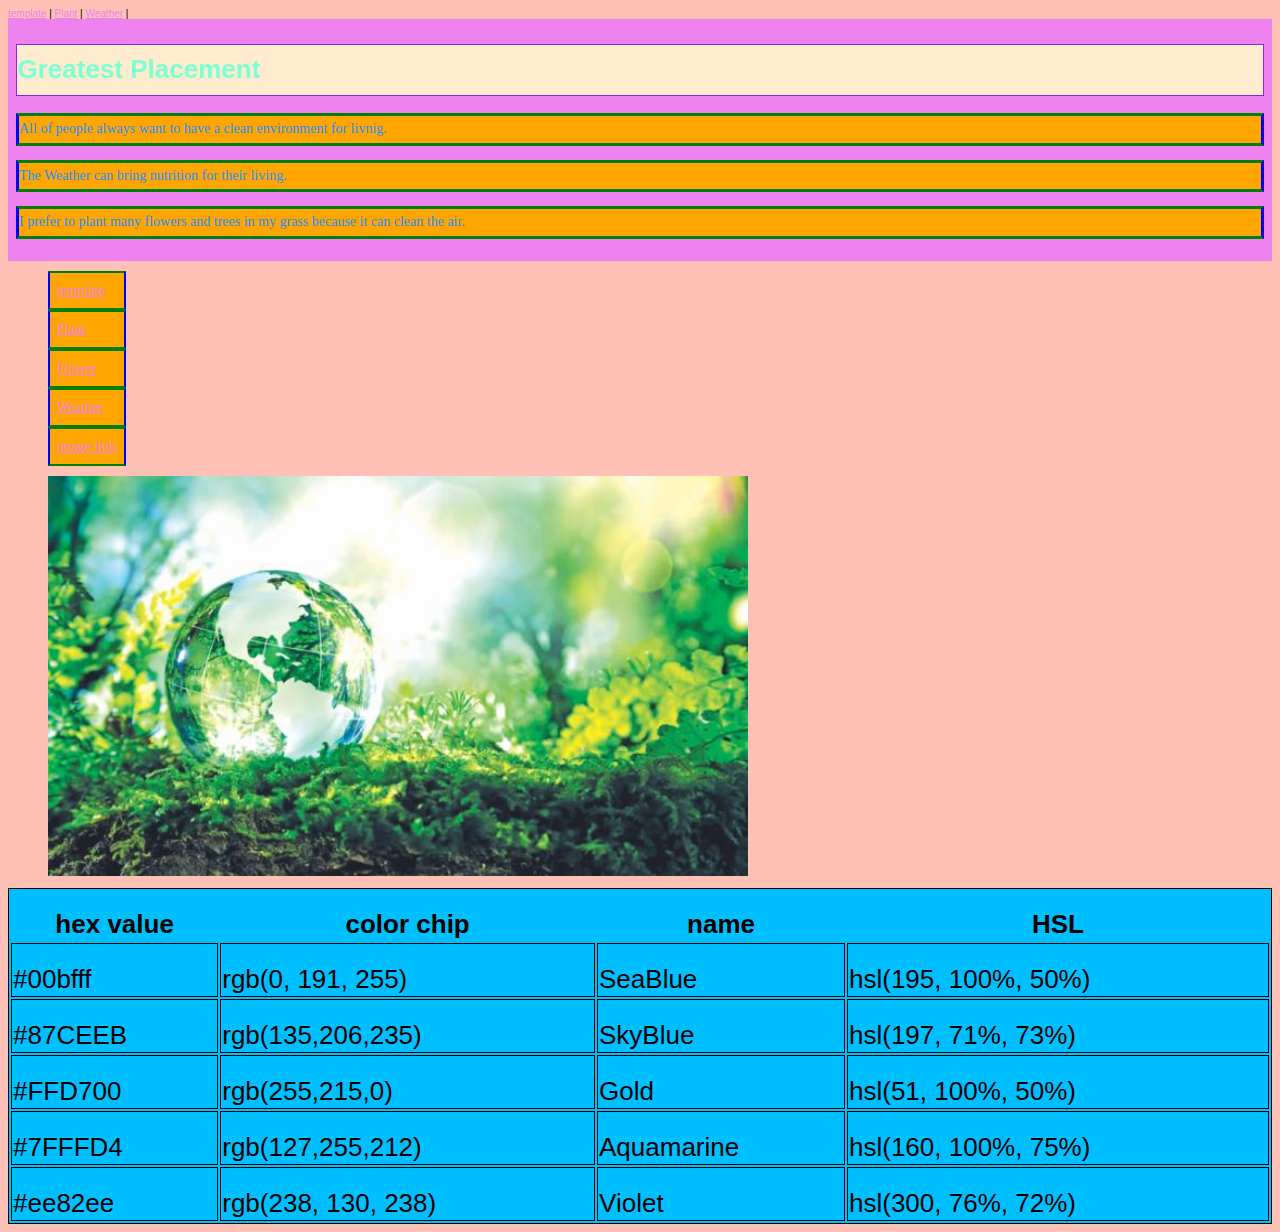
==== index.html @ 3608e899 "Add files via upload" ====
<!DOCTYPE html>
<html>
<head>
<title>Pretty Environment</title>
<link href="styles/style.css" rel="stylesheet">
<meta name="keywords" content="HTML,CSS,JavaScript">
<meta name="author" content="Zishan He">
</head>

<style>    
    article {
      float: left;
      padding: 20px;
      width: 70%;
      background-color: #f1f1f1;
      height: 300px; /* only for demonstration, should be removed */
    }
</style>

<body>
    <nav>
        <a href="template.html">template</a> |
        <a href="Plant.html">Plant</a> |
        <a href="Weather.html">Weather</a> |
    </nav>
<footer>
<header>
<h1>Greatest Placement</h1>
<p>All of people always want to have a clean environment for livnig.</p>
<p>The Weather can bring nutrition for their living.</p>
<p>I prefer to plant many flowers and trees in my grass because it can clean the air.</p>
</header>
</footer>
<section>
    <ul>
    <li><a href="template.html">template</a></li>
    <li><a href="Plant.html">Plant</a></li>
    <li><a href="Flower.html">Flower</a></li>
    <li><a href="Weather.html">Weather</a></li>
    <li><a href="http://www.businessworld.in/article/Budget-2019-To-Mitigate-Environmental-Issues-Govt-Should-Have-Proper-Fund-Allocation/02-07-2019-172679/">image link</a></li>
    </ul>
</section>

<figure>
    <img src="images/10.jpg" alt="Pretty environment" width="700" height="400">
</figure>

<table style="width:100%">
    <tr>
        <th>hex value</th>
        <th>color chip</th> 
        <th>name</th>
        <th>HSL</th>
    </tr>
    <tr>
        <td>#00bfff</td>
        <td>rgb(0, 191, 255)</td> 
        <td>SeaBlue</td>
        <td>hsl(195, 100%, 50%)</td>
    </tr>
    <tr>
        <td>#87CEEB</td>
        <td>rgb(135,206,235)</td> 
        <td>SkyBlue</td>
        <td>hsl(197, 71%, 73%)</td>
    </tr>
    <tr>
        <td>#FFD700</td>
        <td>rgb(255,215,0)</td> 
        <td>Gold</td>
        <td>hsl(51, 100%, 50%)</td>
    </tr>
    <tr>
        <td>#7FFFD4</td>
        <td>rgb(127,255,212)</td> 
        <td>Aquamarine</td>
        <td>hsl(160, 100%, 75%)</td>
    </tr>
    <tr>
        <td>#ee82ee</td>
        <td>rgb(238, 130, 238)</td> 
        <td>Violet</td>
        <td>hsl(300, 76%, 72%)</td>
    </tr>
          
</table>

</body>
</html>
---- styles/style.css ----
html { 
    font-size: 10px; 
    font-family: Helvetica, Arial, sans-serif;
   }
   
   header, main { padding: 8px;
                  line-height: 1.9;
                  display: block;
                  background-color:Violet;
                  }
                  
   main {
       max-width: 50%;
       }
   
   h1 { 
       font-size: 2.6rem; 
       color: #7FFFD4 ;
       background-color: #FFEBCD;
       border: 1px solid #8A2BE2;
       }
   
   title，tr {
         border: 2px solid #FFD700 ;
         padding: .5em;
         list-style-type: none;
         margin: 0;
         width: 200px;
         background-color: #00BFFF;
       }
       p.dotted {border-style: dotted;
        border-style: solid;
        border-color: red yellow;
  }
  
.block,li {
    display: block;
    width: 60px;	
    border: 2px solid DodgerBlue;
    padding: .5em;
  }

  footer { 
    display: block;
  }
  
  ul, {
    display: flex;
    list-style: none;
    list-style-type: none;
    margin: 0;
    padding: 0;
    width: 60px;
  }
  
/* Middle column */
.column.middle {
  width: 50%;
}
/* Clear floats after the columns */
.row:after {
  content: "";
  display: table;
  clear: both;
}    
  
.box {
      background-color: #87CEEB;
    }
    
    h2 {
      background-color: black;
      color: rgb(255, 255, 255);
    }
    span {
      background-color: rgba(255,255,255,.5);
    } 

p,li {
  font-size: 1.4rem; 
  border-style: solid;
  border-color: green blue;
  color:  DodgerBlue ;
  font-family: verdana;
  background-color: rgb(255, 165, 0) ;
  }

p.ex1{
  color:rgb(255, 165, 0);
}

li { 
  line-height: 1.5; 
  }

body {
  background-color: rgba(255, 99, 71, 0.4);
  }

table, tr, td {
    border: 1px solid black;
    height: 50px;
    vertical-align: bottom;
    font-size: 2.6rem;
    background-color: #00BFFF;  
  }

div.relative {
  position: relative;
  width: 400px;
  height: 200px;
  border: 3px solid #73AD21;
} 

a:link { color: rgb(238, 130, 238); }

a:visited { color: #990073; }

a:hover { color: #cc3300; background-color: #87CEFA; text-decoration: none; }

a:active { color: #ebebe0; background-color: #cc3300; text-decoration: none; }
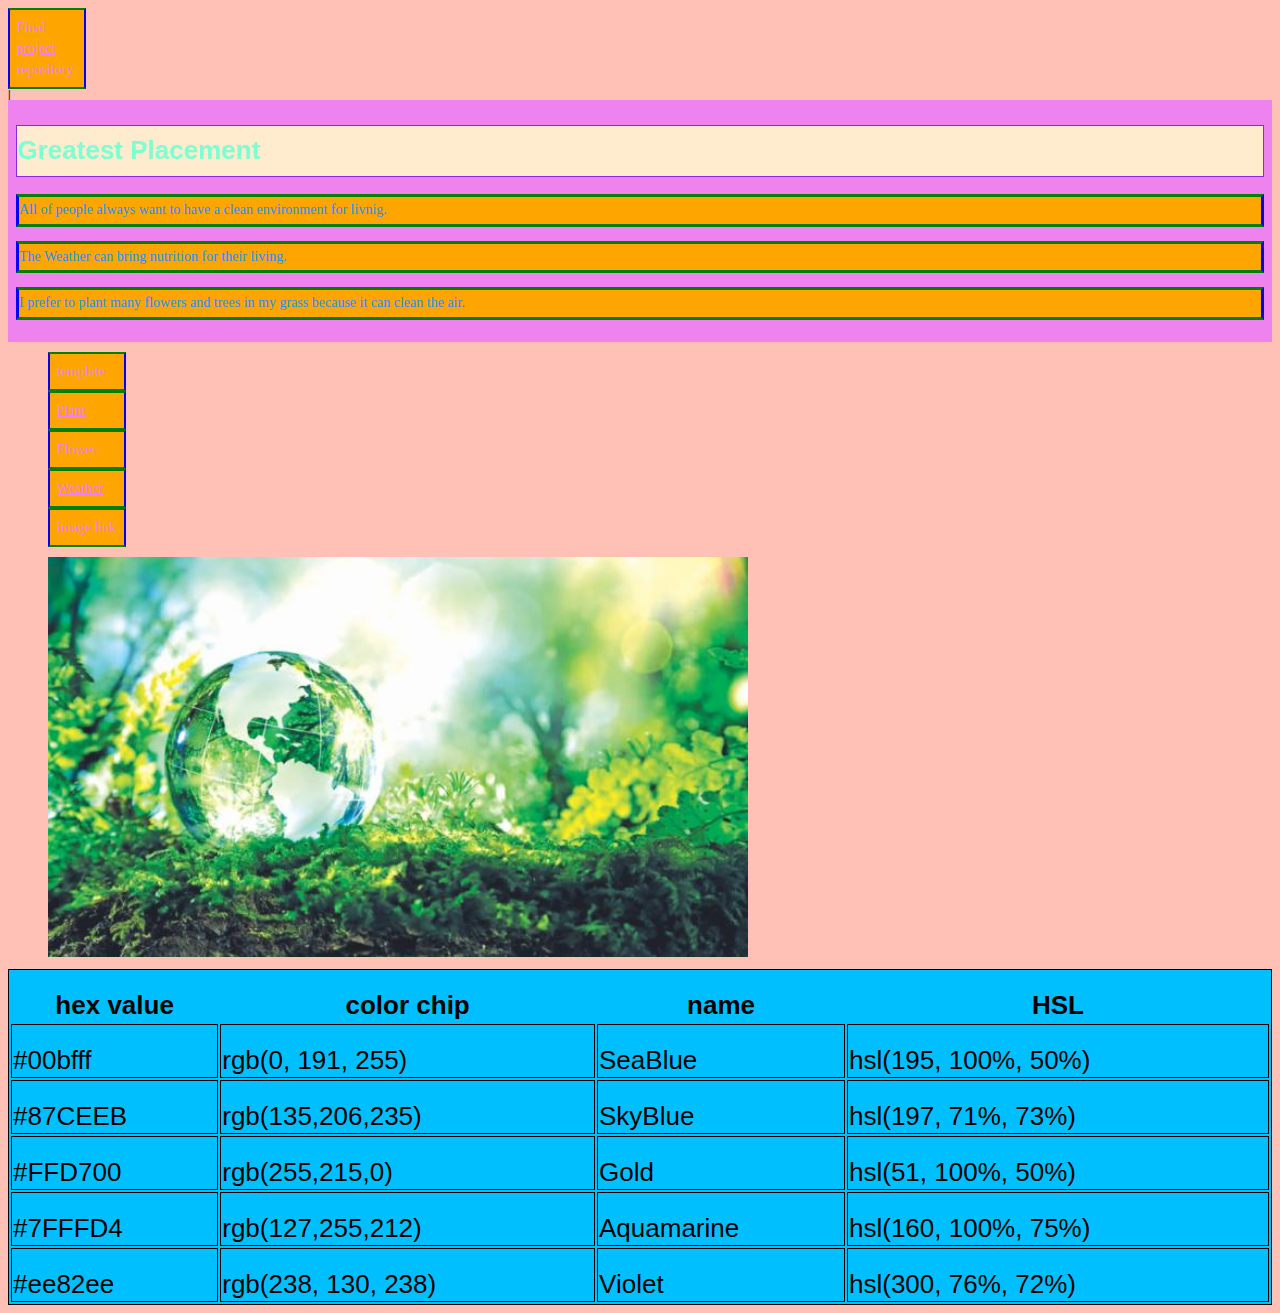
==== commit 680dca25: "Add files via upload" ====
--- a/index.html
+++ b/index.html
@@ -19,9 +19,7 @@
 
 <body>
     <nav>
-        <a href="template.html">template</a> |
-        <a href="Plant.html">Plant</a> |
-        <a href="Weather.html">Weather</a> |
+        <li><a href="https://github.com/Helen1479/FGHJ4567.github.io/issues/1">Final project repository</a></li> |
     </nav>
 <footer>
 <header>
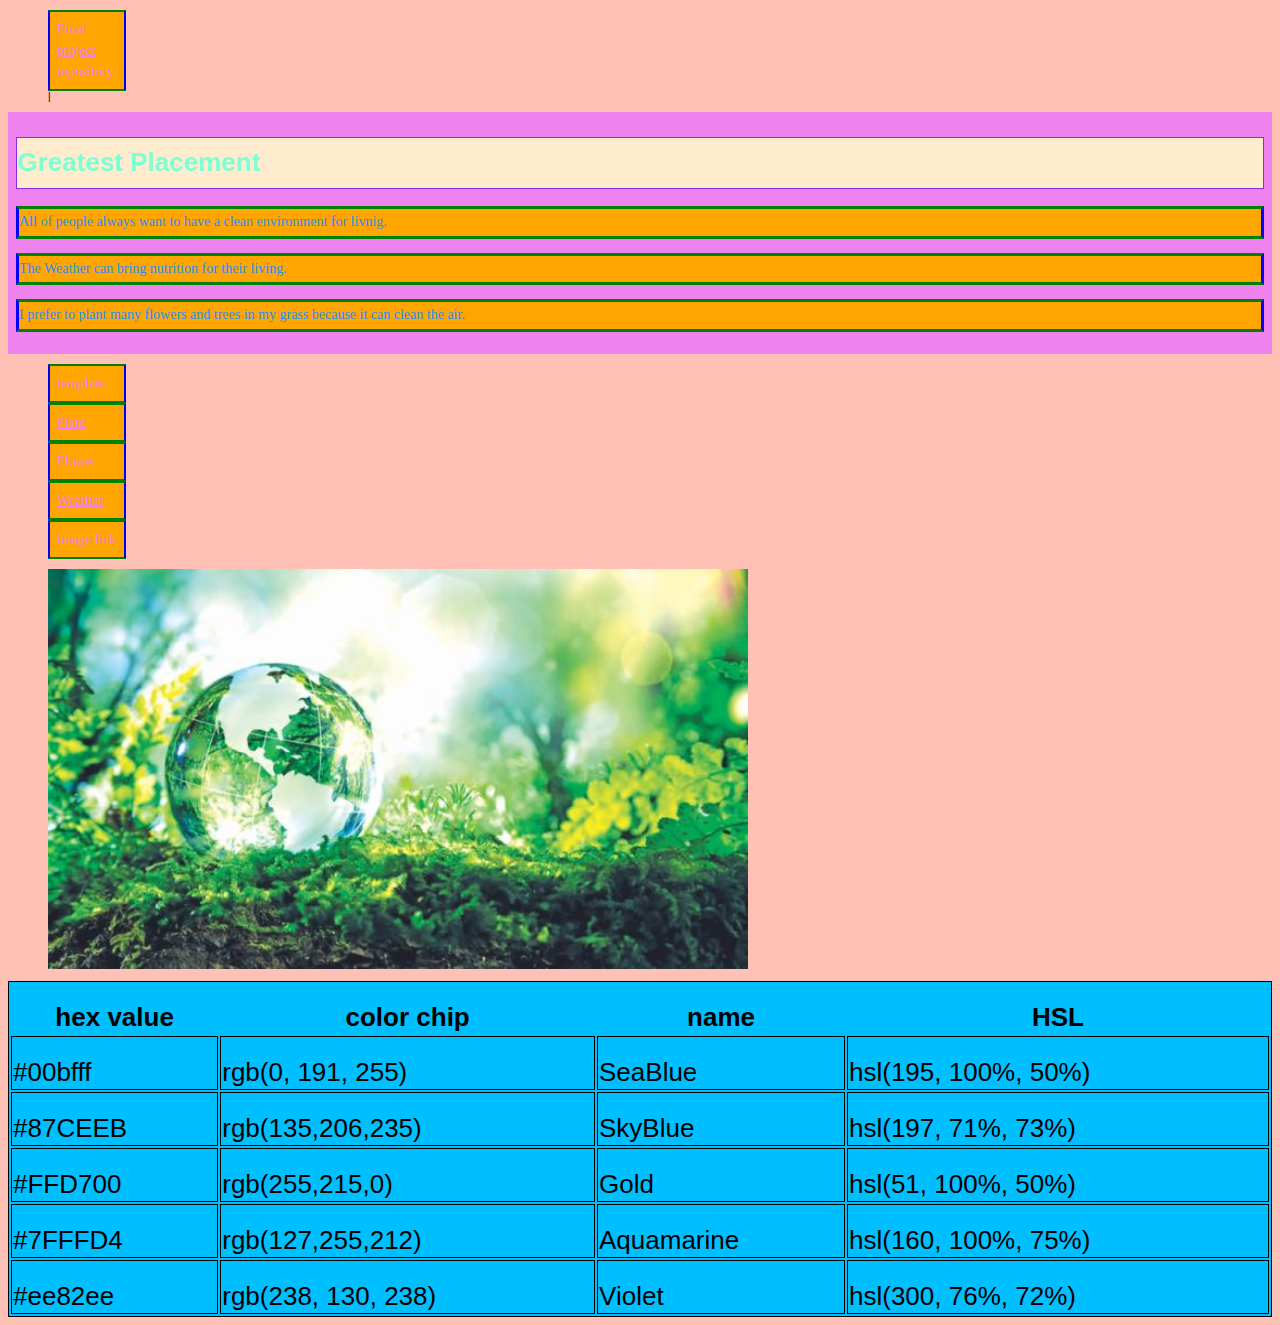
==== commit 98d65a71: "Add files via upload" ====
--- a/index.html
+++ b/index.html
@@ -19,7 +19,9 @@
 
 <body>
     <nav>
+        <ul>
         <li><a href="https://github.com/Helen1479/FGHJ4567.github.io/issues/1">Final project repository</a></li> |
+        </ul>
     </nav>
 <footer>
 <header>
--- a/styles/style.css
+++ b/styles/style.css
@@ -8,6 +8,9 @@
                   display: block;
                   background-color:Violet;
                   }
+  nav { 
+        display: block;
+       }
                   
    main {
        max-width: 50%;
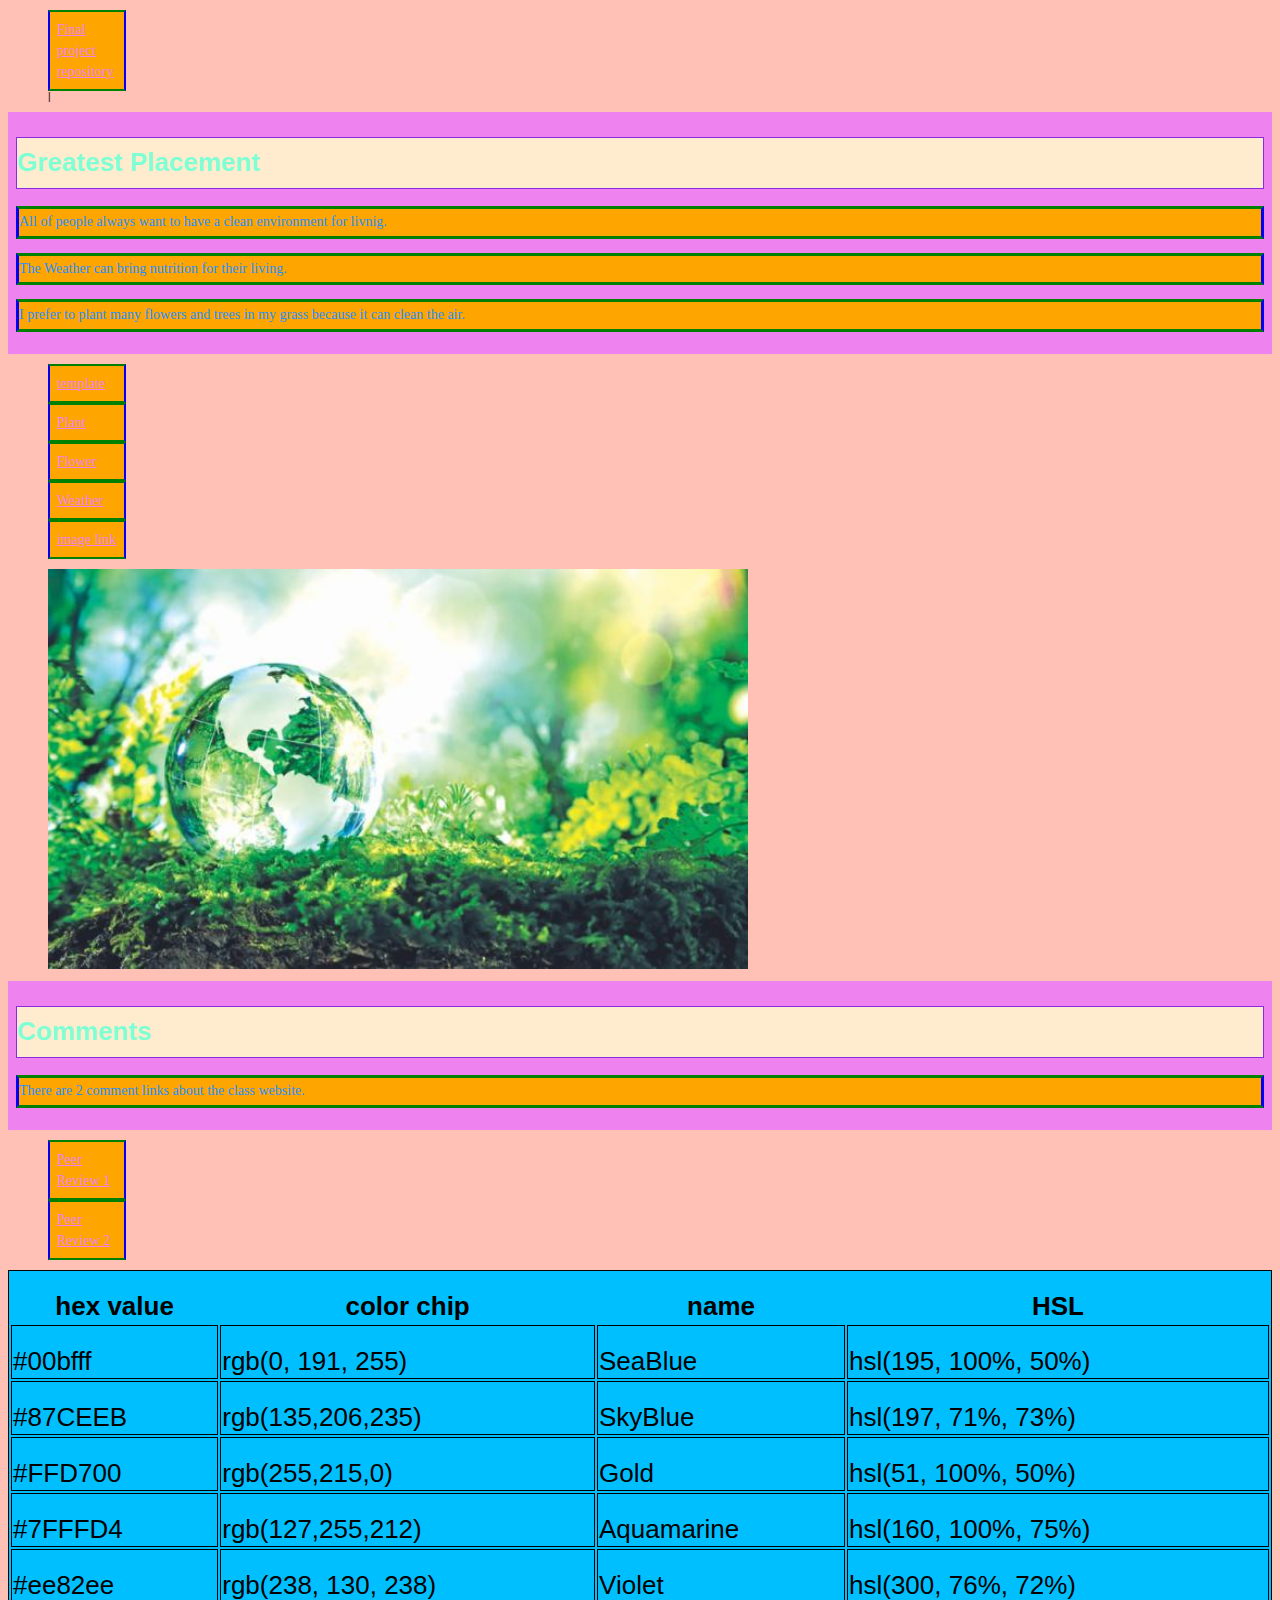
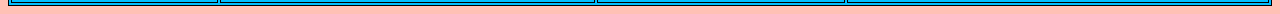
==== commit b9584828: "Add files via upload" ====
--- a/index.html
+++ b/index.html
@@ -44,7 +44,18 @@
 <figure>
     <img src="images/10.jpg" alt="Pretty environment" width="700" height="400">
 </figure>
-
+<footer>
+<header>
+<h1>Comments</h1>
+<p>There are 2 comment links about the class website.</p>
+</header>
+</footer>
+<section>
+    <ul>
+    <li><a href="https://github.com/palma4k/report/issues/1">Peer Review 1</a></li>
+    <li><a href="https://github.com/ablundell432/andrea-blundell.github.io/issues/1">Peer Review 2</a></li>
+    </ul>
+</section>
 <table style="width:100%">
     <tr>
         <th>hex value</th>
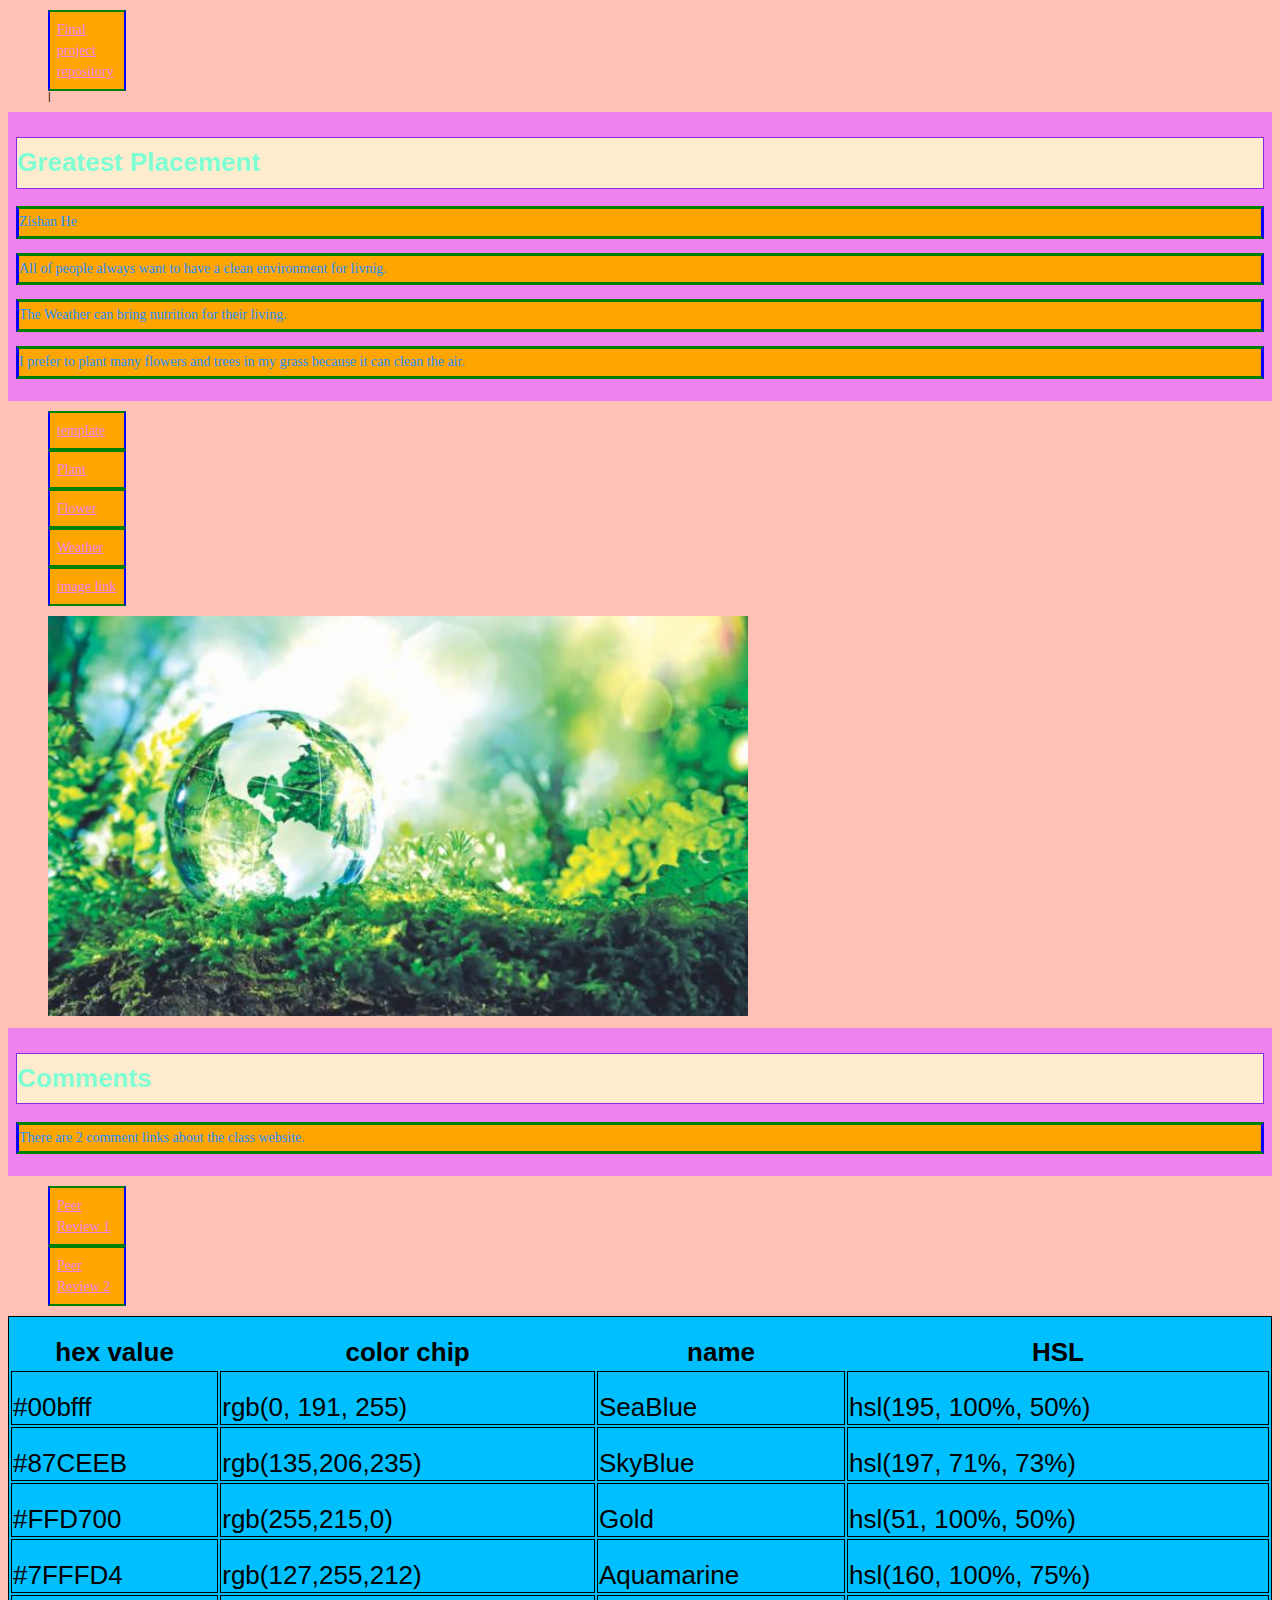
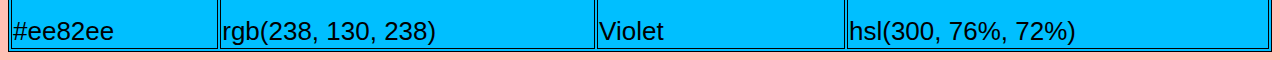
==== commit b76c36dc: "Add files via upload" ====
--- a/index.html
+++ b/index.html
@@ -26,6 +26,7 @@
 <footer>
 <header>
 <h1>Greatest Placement</h1>
+<p>Zishan He</p>
 <p>All of people always want to have a clean environment for livnig.</p>
 <p>The Weather can bring nutrition for their living.</p>
 <p>I prefer to plant many flowers and trees in my grass because it can clean the air.</p>
--- a/styles/style.css
+++ b/styles/style.css
@@ -15,6 +15,10 @@
    main {
        max-width: 50%;
        }
+   section { 
+      display: block;
+      }
+    
    
    h1 { 
        font-size: 2.6rem; 
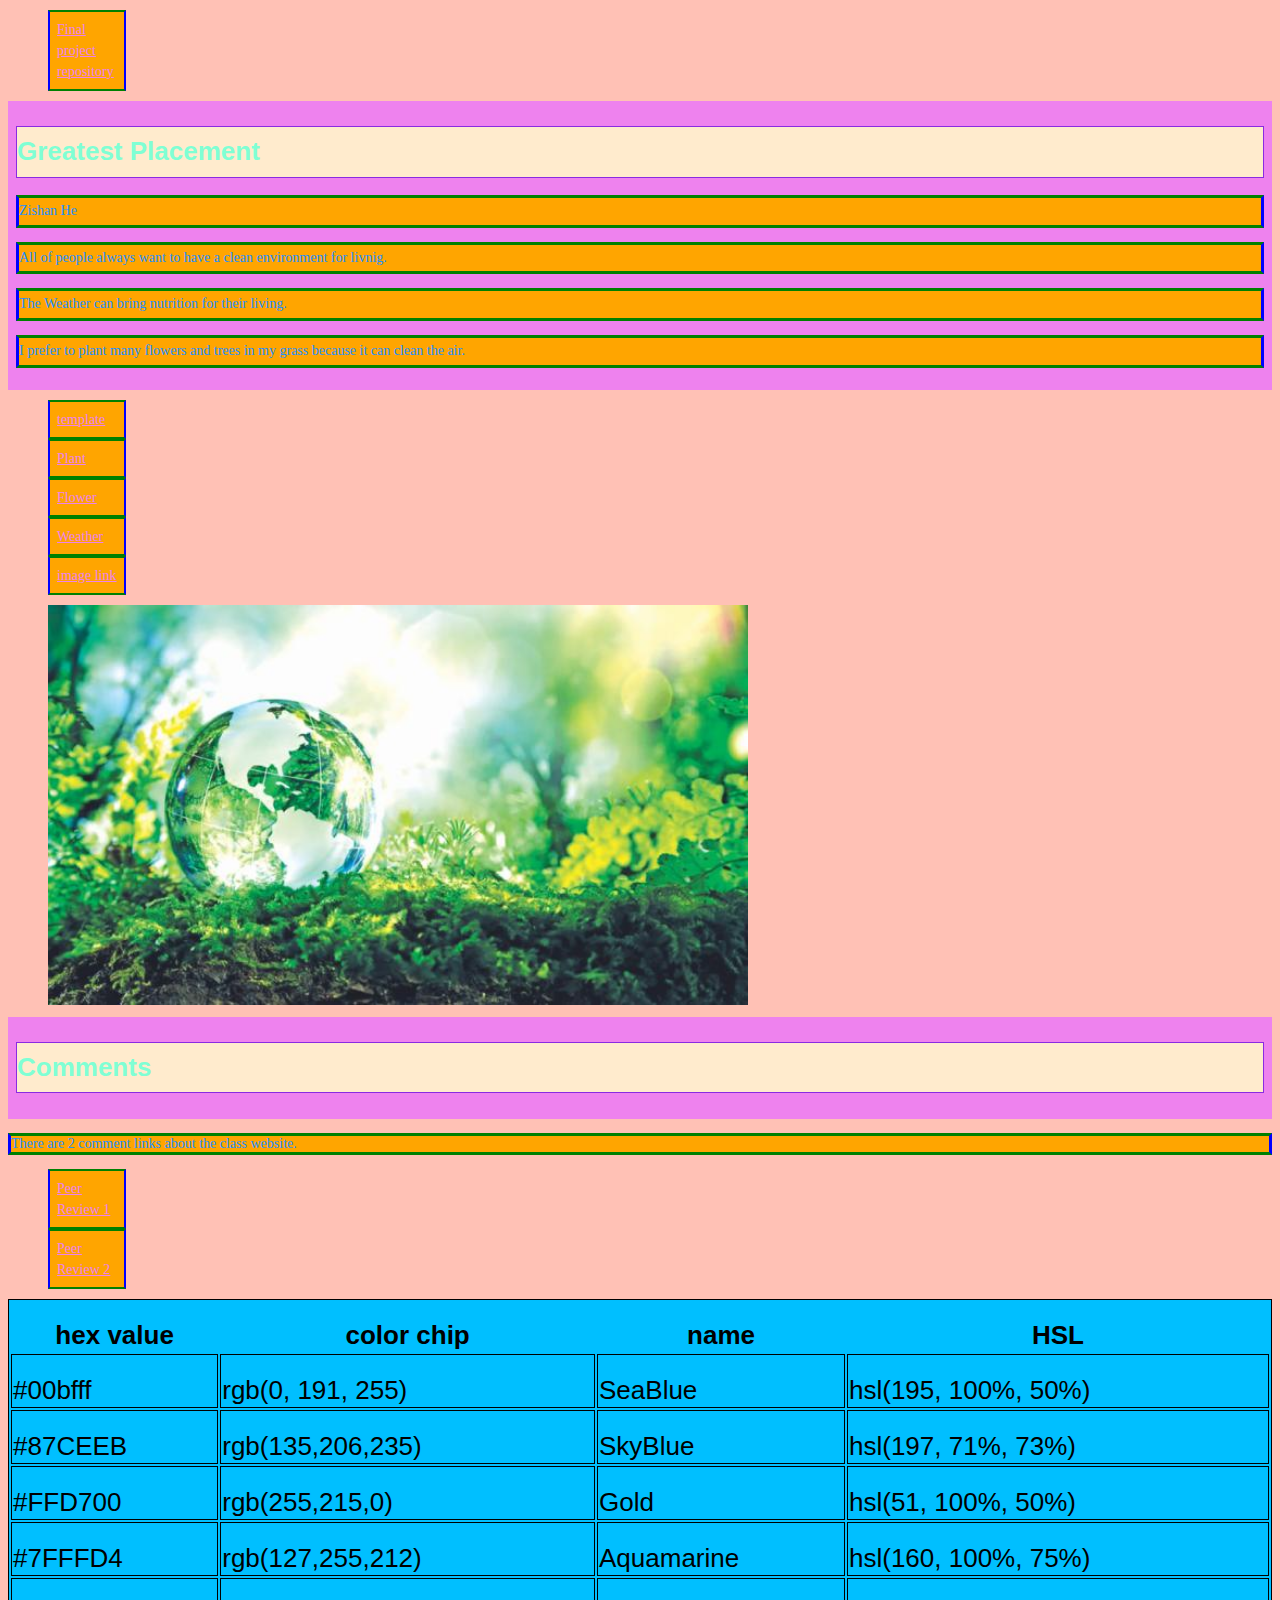
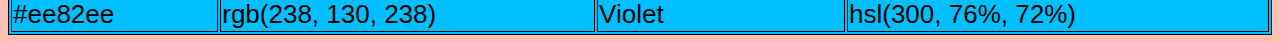
==== commit 12e938d2: "Add files via upload" ====
--- a/index.html
+++ b/index.html
@@ -5,8 +5,7 @@
 <link href="styles/style.css" rel="stylesheet">
 <meta name="keywords" content="HTML,CSS,JavaScript">
 <meta name="author" content="Zishan He">
-</head>
-
+<meta charset="UTF-8">
 <style>    
     article {
       float: left;
@@ -16,14 +15,15 @@
       height: 300px; /* only for demonstration, should be removed */
     }
 </style>
+</head>
 
 <body>
     <nav>
         <ul>
-        <li><a href="https://github.com/Helen1479/FGHJ4567.github.io/issues/1">Final project repository</a></li> |
+        <li><a href="https://github.com/Helen1479/FGHJ4567.github.io/issues/1">Final project repository</a></li> 
         </ul>
     </nav>
-<footer>
+
 <header>
 <h1>Greatest Placement</h1>
 <p>Zishan He</p>
@@ -31,7 +31,7 @@
 <p>The Weather can bring nutrition for their living.</p>
 <p>I prefer to plant many flowers and trees in my grass because it can clean the air.</p>
 </header>
-</footer>
+
 <section>
     <ul>
     <li><a href="template.html">template</a></li>
@@ -45,11 +45,11 @@
 <figure>
     <img src="images/10.jpg" alt="Pretty environment" width="700" height="400">
 </figure>
-<footer>
 <header>
 <h1>Comments</h1>
+</header>
+<footer> 
 <p>There are 2 comment links about the class website.</p>
-</header>
 </footer>
 <section>
     <ul>
